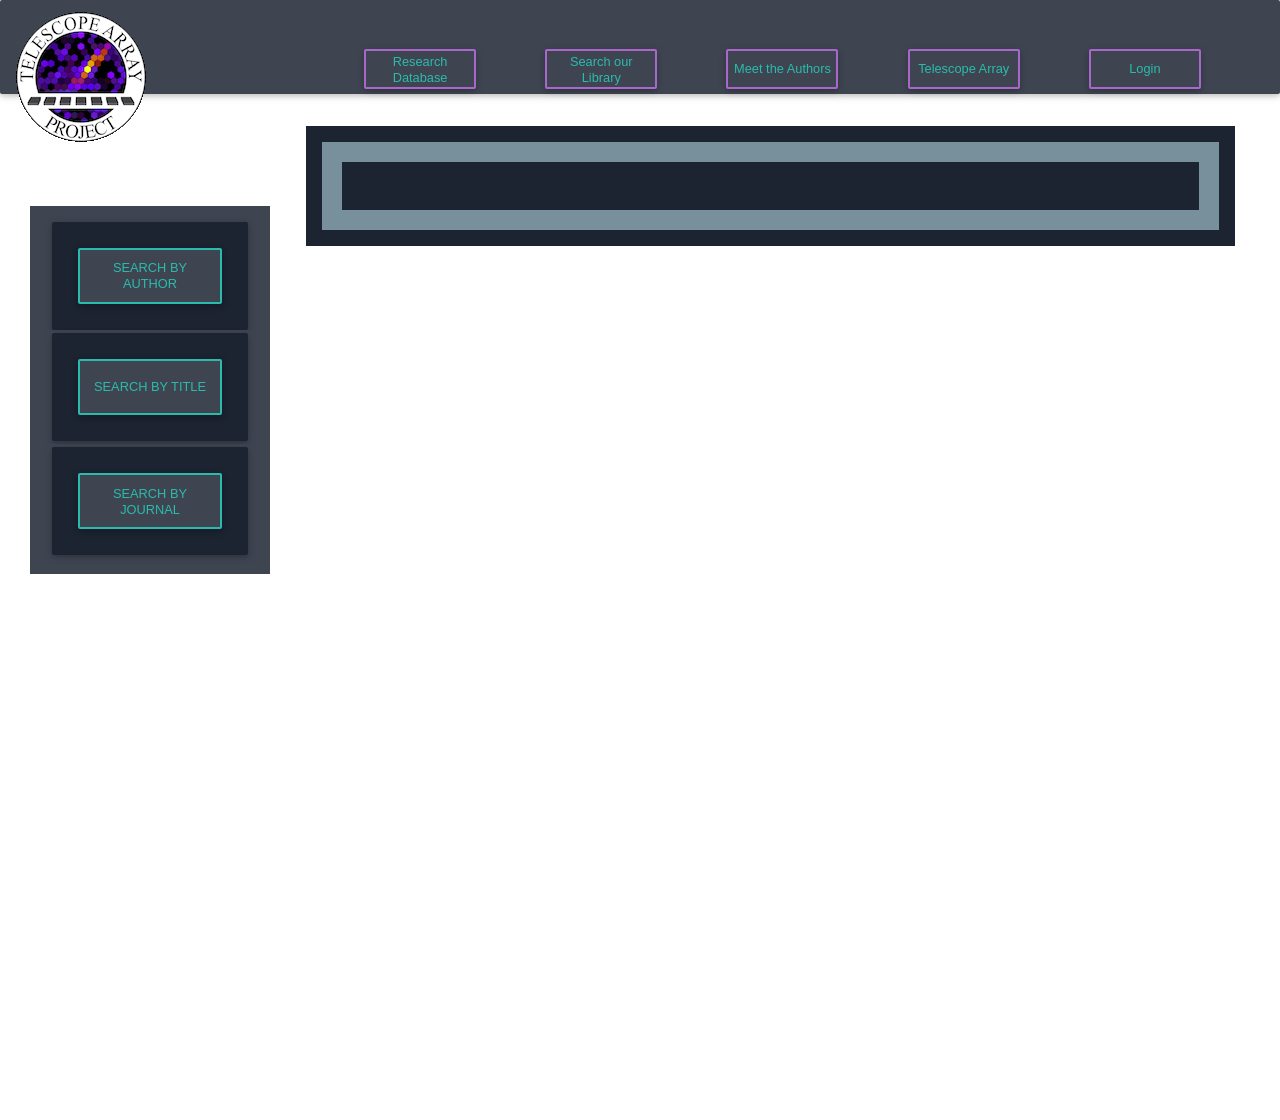
==== Chi.html @ 15041b55 "Updated file reference links" ====
<!DOCTYPE html>
<html lang="en">
  <head>
    <meta charset="utf-8">
    <meta name="viewport" content="width=device-width, initial-scale=1, shrink-to-fit=no">
    <meta http-equiv="x-ua-compatible" content="ie=edge">
    <title>Search by Title</title>
    <!-- Font Awesome -->
    <link rel="stylesheet" href="https://maxcdn.bootstrapcdn.com/font-awesome/4.6.0/css/font-awesome.min.css">
    <!-- Bootstrap core CSS -->
    <link href="css/bootstrap.min.css" rel="stylesheet">
    <!-- Material Design Bootstrap -->
    <link href="css/mdb.min.css" rel="stylesheet">
    <!-- Your custom styles (optional) -->
    <link href="css/Navbar.css" rel="stylesheet">
    <link rel="stylesheet" href="css/FiLeCabNet.css">
    <link rel="stylesheet" href="css/_modals.scss">
    <link rel="stylesheet" href="css/Tables.css">
  </head>
  <body>
    <header>
      <nav class="hidden-xs-down">
        <div class="container-fluid mynavbar">
          <div class="row navbar stylish-color-dark align-items-end no-gutters justify-content-between">
            <div class="col-2 align-self-start">
                <a class="navbar-brand" href="http://www.telescopearray.org"><img src="/images/TALogo_720WFC.gif" alt="TA-Logo"></a>
            </div>
            <div class="col-9 align-self-end">
              <div class="container">
                <div class="row align-items-end justify-content-around no-gutters navBtns">
                  <div class="col-2">
                    <button type="button" class="btn btn-outline-secondary mybtn">
                      <a class="navlinks" href="html/Omega.html">Research Database<span
                      class="sr-only">(current)</span></a>
                    </button>
                  </div>
                  <div class="col-2">
                    <div class="dropdown">
                      <button type="button" class="btn btn-outline-secondary mybtn" id="dropdownMenu2" data-toggle="dropdown" aria-haspopup="true" aria-expanded="false">Search our Library</button>
                      <div class="dropdown-menu" aria-labeledby="dropdownMenu2">
                        <a class="dropdown-item navlinks" href="html/Phi.html">Search by Author</a>
                        <a class="dropdown-item navlinks" href="html/Chi.html">Search by Title</a>
                        <a class="dropdown-item navlinks" href="html/Upsilon.html">Browse our Library</a>
                      </div>
                    </div>
                  </div>
                  <div class="col-2">
                    <button type="button" class="btn btn-outline-secondary waves-effect mybtn">
                      <a class="navlinks"
                    href="html/Tau.html">Meet the Authors</a>
                    </button>
                  </div>
                  <div class="col-2">
                    <button type="button" class="btn btn-outline-secondary waves-effect mybtn">
                    <a class="navlinks" href="http://www.telescopearray.org">Telescope Array</a>
                    </button>
                  </div>
                  <div class="col-2">
                    <button type="button" class="btn btn-outline-secondary waves-effect mybtn">
                      <a class="navlinks" href="html/Sigma.html">Login</a>
                    </button>
                  </div>
                </div>
              </div>
            </div>
          </div>
        </div>
      </nav>
      <nav class="hidden-sm-up visible-sm-down">
        <div class="container-fluid mynavbar">
          <div class="row stylish-color-dark phonenav justify-content-between no-gutters">
            <div class="col-5 dropdown">
              <div class="row justify-content-around no-gutters">
                <button type="button" class="btn btn-outline-secondary mysmbtns"><a class="myicons1" href="html/Omega.html"><i class="fa fa-home" aria-hidden="true"></i></a></button>
                <button type="button" class="btn btn-outline-default mysmbtns myicons2" id="phnavdd" data-toggle="dropdown" aria-haspopup="true" aria-expanded="false"><i class="fa fa-search" aria-hidden="true"></i></button>
                <div class="dropdown-menu" aria-labeledby="phnavdd">
                  <a href="html/Phi.html" class="myicons3"><i class="fa fa-user" aria-hidden="true"> Search by Author</i></a>
                  <a href="html/Chi.html" class="myicons3"><i class="fa fa-book" aria-hidden="true"> Search by Title</i></a>
                  <a href="html/Upsilon.html" class="myicons3"><i class="fa fa-university" aria-hidden="true"> Search By Journal</i></a>
                </div>
              </div>
            </div>
            <div class="col-2 phoneicon">
              <a class="img-responsive" href="http://www.telescopearray.org"><img src="images/TAlogoPhone.gif" alt="TA-Logo"></a>
            </div>
            <div class="col-5">
              <div class="row justify-content-around no-gutters">
                <button type="button" class="btn btn-outline-default mysmbtns"><a class="myicons2" href="#"><i class="fa fa-user" aria-hidden="true"></i></a></button>
                <button type="button" class="btn btn-outline-secondary  mysmbtns"><a  class="myicons1" href="#"><i class="fa fa-rocket" aria-hidden="true"></i></a></button>
              </div>
            </div>
          </div>
        </div>
      </nav>
    </header>
    <main>
      <div class="container-fluid">
        <div class="row justify-content-around">
          <div class="col-md-2 col-lg-2 hidden-sm-down align-self-end">
            <div class="container">
              <div class="row hidden-sm-down">
                <div class="col-12">
                  <div class="row">
                    <div class="col-2 main align-self-end">
                      <div class="FiLeCabNet">
                        <div class="col-12">
                          <div class="row align-items-center justify-content-center">
                            <div class="card text-center unique-color-dark">
                              <div class="card-block">
                                <button type="button" class="btn btn-outline-default waves-effect mybtn2" data-toggle="modal" data-target="#SAMright">Search by Author</button>
                                <div class="modal fade right text-right" id="SAMright" tabindex="-1" role="dialog" aria-labeledby="myModalLabel" aria-hidden="true">
                                  <div class="modal-dialog modal-full-height modal-right" role="document">
                                    <!--Search by Author Modal///-->
                                    <div class="modal-content mymodalSA">
                                      <div class="mymodalSAhead">
                                        <div class=" row align-items-end">
                                          <div class="col-9">
                                            <div class="row justify-content-around">
                                              <div class="col-4 dropdown">
                                                <button type="button" class="btn btn-secondary
                                                waves-effect modal-btn" id="MSADD3" data-toggle="dropdown" aria-haspopup="true" aria-expanded="false">Journal</a>
                                                </button>
                                                <div class="dropdown-menu dropdown-menu-center mydd" aria-labeledby="MSADD3">
                                                  <table>
                                                    <tbody>
                                                      <tr>
                                                        <td class="ddlink">Astroparticle Physics</td>
                                                      </tr>
                                                      <tr>
                                                        <td class="ddlink">Physical Review Letters</td>
                                                      </tr>
                                                      <tr>
                                                        <td class="ddlink">Astrophysical Journal Letters</td>
                                                      </tr>
                                                      <tr>
                                                        <td class="ddlink">Astroparticle Physics: High Energy</td>
                                                      </tr>
                                                      <tr>
                                                        <td class="ddlink">30th International Cosmic Ray Conference</td>
                                                      </tr>
                                                      <tr>
                                                        <td class="ddlink">Phys. G: Nucl. Phys</td>
                                                      </tr>
                                                      <tr>
                                                        <td class="ddlink">Journal of Geophysical Research</td>
                                                      </tr>
                                                      <tr>
                                                        <td class="ddlink">Journal of Physics G: Nuclear and Particle Physics</td>
                                                      </tr>
                                                      <tr>
                                                        <td class="ddlink">Nuclear Instruments and Methods in Physics Research</td>
                                                      </tr>
                                                      <tr>
                                                        <td class="ddlink">Phys. G: Nucl. Phys</td>
                                                      </tr>
                                                      <tr>
                                                        <td class="ddlink">Phys. G: Nucl. Phys</td>
                                                      </tr>
                                                      <tr>
                                                        <td class="ddlink">Phys. G: Nucl. Phys</td>
                                                      </tr>
                                                      <tr>
                                                        <td class="ddlink">Phys. G: Nucl. Phys</td>
                                                      </tr>
                                                      <tr>
                                                        <td class="ddlink">Phys. G: Nucl. Phys</td>
                                                      </tr>
                                                      <tr>
                                                        <td class="ddlink">Phys. G: Nucl. Phys</td>
                                                      </tr>
                                                      <tr>
                                                        <td class="ddlink">Phys. G: Nucl. Phys</td>
                                                      </tr>
                                                      <tr>
                                                        <td class="ddlink">Phys. G: Nucl. Phys</td>
                                                      </tr>
                                                    </tbody>
                                                  </table>
                                                </div>
                                              </div>
                                              <div class="col-4 dropdown">
                                                <button type="button" class="btn btn-default waves-effect modal-btn" id="MSADD2" data-toggle="dropdown" aria-haspopup="true" aria-expanded="false">Year</a>
                                                </button>
                                                <div class="dropdown-menu dropdown-menu-center mydd" aria-labeledby="MSADD2">
                                                  <table>
                                                    <tbody>
                                                      <tr>
                                                        <td class="ddlink">2017</td>
                                                      </tr>
                                                      <tr>
                                                        <td class="ddlink">2016</td>
                                                      </tr>
                                                      <tr>
                                                        <td class="ddlink">2015</td>
                                                      </tr>
                                                      <tr>
                                                        <td class="ddlink">2014</td>
                                                      </tr>
                                                      <tr>
                                                        <td class="ddlink">2013</td>
                                                      </tr>
                                                      <tr>
                                                        <td class="ddlink">2012</td>
                                                      </tr>
                                                      <tr>
                                                        <td class="ddlink">2011</td>
                                                      </tr>
                                                      <tr>
                                                        <td class="ddlink">2010</td>
                                                      </tr>
                                                      <tr>
                                                        <td class="ddlink">2009</td>
                                                      </tr>
                                                    </tbody>
                                                  </table>
                                                </div>
                                              </div>
                                            </div>
                                          </div>
                                          <div class="col-2 align-self-start">
                                            <button type="button" class="close" data-dismiss="modal" aria-label="Close"><span aria-hidden="true" class="white-text">&times;</span></button>
                                          </div>
                                        </div>
                                      </div>
                                      <div class="modal-body align-self-center col-12">
                                        <table class="table table-hover table-sm">
                                          <thead class="mytable-head">
                                            <tr class="SAMtblROW">
                                              <th class="columnOne">Author Name</th>
                                            </tr>
                                          </thead>
                                          <tbody>
                                            <tr>
                                              <td>
                                                <a class="btn SAM btn-block waves-effect"
                                                data-toggle="collapse" href="#A2" aria-expanded="false"
                                                aria-controls="A2">
                                                  <h2 class="aBTN">Lawrence R Wiencke</h2>
                                                </a>
                                                <div class="collapse" id="A2">
                                                  <div class="col-12">
                                                    <table class="table table-hover table-sm
                                                        mytableSA">
                                                      <thead class="mytablehead">
                                                        <tr>
                                                          <th class="colTSAM">Title</th>
                                                          <th class="colTSAM">View</th>
                                                        </tr>
                                                      </thead>
                                                      <tbody>
                                                        <tr>
                                                          <td class="colVSAM">
                                                            <a target="_blank"
                                                            href="https://doi.org/10.1016/S0168-9002(99)00164-3" class="colVSAM">Radio-controlled xenon #ashers for atmospheric monitoring at the HiRes cosmic ray observatory</a>
                                                          </td>
                                                          <td class="colVSAM">
                                                            <a target="_blank"
                                                            href="http://www.sciencedirect.com/science/article/pii/S0168900299001643" class="colVSAM waves">
                                                              <i class="fa
                                                              fa-book" aria-hidden="true"></i>
                                                            </a>
                                                            <a target="_blank" href="#" class="colVSAM waves">
                                                              <i class="fa
                                                              fa-file-pdf-o" aria-hidden="true"></i>
                                                            </a>
                                                            <a target="_blank" href="#">
                                                              <i class="fa
                                                              fa-download" aria-hidden="true"></i>
                                                            </a>
                                                          </td>
                                                        </tr>
                                                        <tr>
                                                          <td class="colVSAM">
                                                            <a target="_blank" href="#" class="colVSAM">First Observation of the Greisen-Zatsepin-Kuzmin Suppression</a>
                                                          </td>
                                                          <td class="colVSAM">
                                                            <a href="#" class="colVSAM">
                                                              <i class="fa
                                                              fa-book" aria-hidden="true"></i>
                                                            </a>
                                                            <a class="colVSAM">
                                                              <i class="fa
                                                              fa-file-pdf-o" aria-hidden="true"></i>
                                                            </a>
                                                            <a target="_blank" href="#" class="colVSAM">
                                                              <i class="fa fa-download" aria-hidden="true"></i>
                                                            </a>
                                                          </td>
                                                        </tr>
                                                        <tr>
                                                          <td class="colVSAM">
                                                            <a target="_blank"
                                                            href="#" class="colVSAM">
                                                              Geometrical reconstruction with the High Resolution Fly’s Eye prototype cosmic ray detector</a>
                                                          </td>
                                                          <td class="colVSAM">
                                                            <a href="#" class="colVSAM">
                                                              <i class="fa fa-book" aria-hidden="true"></i>
                                                            </a>
                                                            <a class="colVSAM">
                                                              <i class="fa fa-file-pdf-o"
                                                              aria-hidden="true"></i>
                                                            </a>
                                                            <a target="_blank" href=""
                                                            class="colVSAM">
                                                              <i class="fa fa-download"
                                                              aria-hidden="true"></i>
                                                            </a>
                                                          </td>
                                                        </tr>
                                                      </tbody>
                                                    </table>
                                                  </div>
                                                </div>
                                              </td>
                                            </tr>
                                            <tr>
                                              <td>
                                                <a class="btn SAM btn-block" data-toggle="collapse" href="#A3" aria-expanded="false" aria-controls="A3">
                                                  <h2 class="aBTN">R Baltrusaitis</h2>
                                                </a>
                                                <div class="collapse" id="A3">
                                                  <div class="col-12">
                                                    <table class="table table-hover table-sm mytableSA">
                                                      <thead class="mytableSA-head">
                                                        <tr>
                                                          <th class="colTSAM">Title</th>
                                                          <th class="colTSAM">View</th>
                                                        </tr>
                                                      </thead>
                                                      <tbody>
                                                        <tr>
                                                          <td class="colVSAM">
                                                            <a target="_blank" href="#" class="colVSAM">EVIDENCE FOR 500 TeV GAMMA-RAY EMISSION FROM HERCULES X-1</a>
                                                          </td>
                                                          <td class="colVSAM">
                                                            <a target="_blank" href="http://adsabs.harvard.edu/abs/1985ApJ...293L..69B" class="colVSAM">
                                                            <i class="fa
                                                            fa-book" aria-hidden="true"></i>
                                                            </a>
                                                            <a target="_blank" href="http://articles.adsabs.harvard.edu/cgi-bin/nph-iarticle_query?1985ApJ...293L..69B&amp;data_type=PDF_HIGH&amp;whole_paper=YES&amp;type=PRINTER&amp;filetype=.pdf" class="colVSAM">
                                                            <i class="fa
                                                            fa-file-pdf-o" aria-hidden="true"></i>
                                                            </a>
                                                            <a target="_blank" href="#" class="colVSAM">
                                                            <i class="fa
                                                            fa-download" aria-hidden="true"></i>
                                                            </a>
                                                          </td>
                                                        </tr>
                                                        <tr>
                                                          <td class="colVSAM">
                                                            <a target="_blank" href="#" class="colVSAM">SPORADIC AND PERIODIC 10-1000 TeV GAMMA RAYS FROM CYGNUS X-3</a>
                                                          </td>
                                                          <td class="colVSAM">
                                                            <a target="_blank" href="http://adsabs.harvard.edu/abs/1987ApJ...323..685B" class="colVSAM">
                                                            <i class="fa
                                                            fa-book" aria-hidden="true"></i>
                                                            </a>
                                                            <a target="_blank" href="#" class="colVSAM">
                                                            <i class="fa
                                                            fa-file-pdf-o" aria-hidden="true"></i>
                                                            </a>
                                                            <a target="_blank" href="#" class="colVSAM">
                                                            <i class="fa fa-download" aria-hidden="true"></i>
                                                            </a>
                                                          </td>
                                                        </tr>
                                                        <tr>
                                                          <td class="colVSAM">
                                                            <a target="_blank" href="#" class="colVSAM">UPPER LIMITS FOR NORTHERN HEMISPHERE 1015 eV GAMMA-RAY SOURCES</a>
                                                          </td>
                                                          <td class="colVSAM">
                                                            <a target="_blank" href="http://adsabs.harvard.edu/abs/1985ApJ...297..145B" class="colVSAM">
                                                            <i class="fa fa-book" aria-hidden="true"></i>
                                                            </a>
                                                            <a target="_blank" href="#" class="colVSAM">
                                                            <i class="fa fa-file-pdf-o" aria-hidden="true"></i>
                                                            </a>
                                                            <a target="_blank" href="#" class="colVSAM">
                                                            <i class="fa fa-download" aria-hidden="true"></i>
                                                            </a>
                                                          </td>
                                                        </tr>
                                                      </tbody>
                                                    </table>
                                                  </div>
                                                </div>
                                              </td>
                                            </tr>
                                            <tr>
                                              <td>
                                                <a class="btn SAM btn-block" data-toggle="collapse" href="#A4" aria-expanded="false" aria-controls="A4">
                                                  <h2 class="aBTN">T Abu-Zayyad</h2>
                                                </a>
                                                <div class="collapse" id="A4">
                                                  <div class="col-12">
                                                    <table class="table table-hover table-sm mytableSA">
                                                      <thead class="mytableSA-head">
                                                        <tr>
                                                          <th class="colTSAM">Title</th>
                                                          <th class="colTSAM">View</th>
                                                        </tr>
                                                      </thead>
                                                      <tbody>
                                                        <tr>
                                                          <td class="colVSAM">
                                                            <a target="_blank" href="#" class="colVSAM">Radio-controlled xenon #ashers for atmospheric monitoring at the HiRes cosmic ray observatory</a>
                                                          </td>
                                                          <td class="colVSAM">
                                                            <a target="_blank" href="http://www.sciencedirect.com/science/article/pii/S0168900299001643" class="colVSAM">
                                                            <i class="fa
                                                            fa-book" aria-hidden="true"></i>
                                                            </a>
                                                            <a target="_blank" href="http://www.sciencedirect.com/science/article/pii/S0168900299001643/pdfft?md5=60622cbd37278b5425242a2933b18202&pid=1-s2.0-S0168900299001643-main.pdf" class="colVSAM">
                                                            <i class="fa
                                                            fa-file-pdf-o" aria-hidden="true"></i>
                                                            </a>
                                                            <a target="_blank" href="#" class="colVSAM">
                                                            <i class="fa fa-download" aria-hidden="true"></i>
                                                            </a>
                                                          </td>
                                                        </tr>
                                                        <tr>
                                                          <td class="colVSAM">
                                                            <a target="_blank" href="#" class="colVSAM">First Observation of the Greisen-Zatsepin-Kuzmin Suppression</a>
                                                          </td>
                                                          <td class="colVSAM">
                                                            <a href="#" class="colVSAM">
                                                            <i class="fa
                                                            fa-book" aria-hidden="true"></i>
                                                            </a>
                                                            <a class="colVSAM">
                                                            <i class="fa
                                                            fa-file-pdf-o" aria-hidden="true"></i>
                                                            </a>
                                                            <a target="_blank" href="#" class="colVSAM">
                                                            <i class="fa fa-download" aria-hidden="true"></i>
                                                            </a >
                                                          </td>
                                                        </tr>
                                                        <tr>
                                                          <td class="colVSAM">
                                                            <a target="_blank" href="#" class="colVSAM">Indications of Proton-Dominated Cosmic-Ray Composition above 1.6 EeV</a>
                                                          </td>
                                                          <td class="colVSAM">
                                                            <a target="_blank" href="https://journals.aps.org/prl/abstract/10.1103/PhysRevLett.100.101101" class="colVSAM">
                                                            <i class="fa fa-book" aria-hidden="true"></i>
                                                            </a>
                                                            <a target="_blank" href="https://journals.aps.org/prl/pdf/10.1103/PhysRevLe..." class="colVSAM">
                                                            <i class="fa fa-file-pdf-o" aria-hidden="true"></i>
                                                            </a>
                                                            <a target="_blank" href="#" class="colVSAM">
                                                            <i class="fa fa-download" aria-hidden="true"></i>
                                                            </a>
                                                          </td>
                                                        </tr>
                                                        <tr>
                                                          <td class="colVSAM">
                                                            <a target="_blank" href="#" class="colVSAM">
                                                            Geometrical reconstruction with the High Resolution Fly’s Eye prototype cosmic ray detector</a>
                                                          </td>
                                                          <td class="colVSAM">
                                                            <a target="_blank" href="http://www.sciencedirect.com.ezproxy.lib.utah.edu/science/article/pii/S0927650599000870" class="colVSAM">
                                                            <i class="fa fa-book" aria-hidden="true"></i>
                                                            </a>
                                                            <a target="_blank" href="http://www.sciencedirect.com.ezproxy.lib.utah.edu/science/article/pii/S0927650599000870" class="colVSAM">
                                                            <i class="fa fa-file-pdf-o" aria-hidden="true"></i>
                                                            </a>
                                                            <a target="_blank" href="#" class="colVSAM">
                                                            <i class="fa fa-download" aria-hidden="true"></i>
                                                            </a>
                                                          </td>
                                                        </tr>
                                                      </tbody>
                                                    </table>
                                                  </div>
                                                </div>
                                              </td>
                                            </tr>
                                          </tbody>
                                        </table>
                                      </div>
                                      <div class="modal-footer pull-sm no-gutters">
                                        <div class="container-fluid">
                                          <div class="row align-items-center justify-content-center">
                                            <div class="col-6 col align-self-center">
                                              <button type="button" class="btn waves-effect mMfB">
                                                <a class="mMfB" href="html/Phi.html">Go To</a>
                                              </button>
                                            </div>
                                            <div class="col-6 col align-self-center">
                                              <button type="button" class="btn mMfB" data-dismiss="modal">Close</button>
                                            </div>
                                          </div>
                                        </div>
                                      </div>
                                    </div>
                                    <!--///Search by Author Modal-->
                                  </div>
                                </div>
                              </div>
                            </div>
                          </div>
                        </div>
                        <div class="col-12 phnavdd">
                          <div class="row align-items-center justify-content-center">
                            <div class="card text-center unique-color-dark">
                              <div class="card-block">
                                <button type="button" class="btn btn-outline-default waves-effect mybtn2" data-toggle="modal" data-target="#STMright">Search by Title</button>
                                <div class="modal fade right text-right" id="STMright" tabindex="-1" role="dialog" aria-labeledby="myModalLabel" aria-hidden="true">
                                  <div class="modal-dialog modal-full-height modal-right" role="document">
                                    <!--Search by Title Modal///-->
                                    <div class="modal-content mymodalSA">
                                      <div class="mymodalSAhead">
                                        <div class=" row align-items-end">
                                          <div class="col-9">
                                            <div class="row justify-content-around">
                                              <div class="col-4 dropdown">
                                                <button type="button" class="btn btn-secondary waves-effect modal-btn2" id="TbLcHi-sm1" data-toggle="dropdown" aria-haspopup="true" aria-expanded="false">Author</a>
                                                </button>
                                                <div class="dropdown-menu dropdown-menu-center" aria-labeledby="TbLcHi-sm1">
                                                  <ul>
                                                    <li class="dropdown-item text-white">C Song</li>
                                                    <li class="dropdown-item text-white">
                                                      R W Springer</li>
                                                    <li class="dropdown-item text-white">
                                                      B T Stokes</li>
                                                    <li class="dropdown-item text-white">
                                                      S R Stratton</li>
                                                    <li class="dropdown-item text-white">
                                                      G L Cassiday</li>
                                                    <li class="dropdown-item text-white">
                                                      R Baltrusaitis</li>
                                                    <li class="dropdown-item text-white">
                                                      R U Abbasi</li>
                                                    <li class="dropdown-item text-white">
                                                      Lawrence R Wiencke</li>
                                                  </ul>
                                                </div>
                                              </div>
                                              <div class="col-4 dropdown">
                                                <button type="button" class="btn btn-default waves-effect modal-btn2" id="TbLcHi-sm2" data-toggle="dropdown" aria-haspopup="true" aria-expanded="false">Year</a>
                                                </button>
                                                <div class="dropdown-menu dropdown-menu-center" aria-labeledby="TbLcHi-sm2">
                                                  <ul>
                                                    <li class="dropdown-item text-white">2017</li>
                                                    <li class="dropdown-item text-white">2016</li>
                                                    <li class="dropdown-item text-white">2015</li>
                                                    <li class="dropdown-item text-white">2014</li>
                                                    <li class="dropdown-item text-white">2013</li>
                                                    <li class="dropdown-item text-white">2012</li>
                                                    <li class="dropdown-item text-white">2011</li>
                                                    <li class="dropdown-item text-white">2010</li>
                                                  </ul>
                                                </div>
                                              </div>
                                              <div class="col-4 dropdown">
                                                <button type="button" class="btn btn-secondary waves-effect modal-btn2" id="MSADD3" data-toggle="dropdown" aria-haspopup="true" aria-expanded="false">Journal</a>
                                                </button>
                                                <div class="dropdown-menu dropdown-menu-center" aria-labeledby="MSADD3">
                                                  <ul>
                                                    <li class="dropdown-item text-white">Astroparticle Physics</li>
                                                    <li class="dropdown-item text-white">Physical Review Letters</li>
                                                    <li class="dropdown-item text-white">Astrophysical Journal Letters</li>
                                                    <li class="dropdown-item text-white">Astroparticle Physics: High Energy</li>
                                                    <li class="dropdown-item text-white">30TH INTERNATIONAL COSMIC RAY CONFERENCE</li>
                                                    <li class="dropdown-item text-white">J. Phys. G: Nucl. Phys</li>
                                                    <li class="dropdown-item text-white">Journal of Geophysical Research</li>
                                                    <li class="dropdown-item text-white">Journal of Physics G: Nuclear and Particle Physics</li>
                                                    <li class="dropdown-item text-white">Nuclear Instruments and Methods in Physics Research A</li>
                                                  </ul>
                                                </div>
                                              </div>
                                            </div>
                                          </div>
                                          <div class="col-2 align-self-start">
                                            <button type="button" class="close" data-dismiss="modal" aria-label="Close">
                                            <span aria-hidden="true" class="white-text">&times;</span>
                                            </button>
                                          </div>
                                        </div>
                                      </div>
                                      <div class="modal-body align-self-center col-12">
                                        <table class="table table-hover table-sm">
                                          <thead class="mytable-head">
                                            <tr class="SAMtblROW">
                                              <th class="columnOne">Title</th>
                                            </tr>
                                          </thead>
                                          <tbody>
                                            <tr>
                                              <td>
                                                <a class="btn SAM btn-block waves-effect" data-toggle="collapse" href="#T1" aria-expanded="false" aria-controls="T1">Measurement ofLight Emission from Remote Cosmic-Ray Air Showers</a>
                                                <div class="collapse" id="T1">
                                                  <div class="row justify-content-center">
                                                    <a target="_blank" href="https://journals.aps.org/prl/abstract/10.1103/PhysRevLett.39.847" class="btn btn-default waves-effect">
                                                    <i class="fa
                                                    fa-book" aria-hidden="true"></i>
                                                    </a>
                                                    <a target="_blank" href="https://journals.aps.org/prl/pdf/10.1103/PhysRevLett.39.847" class="btn btn-secondary waves-effect">
                                                    <i class="fa
                                                    fa-file-pdf-o" aria-hidden="true"></i>
                                                    </a>
                                                    <a target="_blank" href="#" class="btn btn-default waves-effect">
                                                    <i class="fa
                                                    fa-download" aria-hidden="true"></i>
                                                    </a>
                                                  </div>
                                                </div></td>
                                            </tr>
                                            <tr>
                                              <td>
                                                <a class="btn SAM btn-block waves-effect" data-toggle="collapse" href="#T2" aria-expanded="false" aria-controls="T2">
                                                LIMITS ON ASTROPHYSICAL le FLUX AT Eı > 10^19 eV</a>
                                                <div class="collapse" id="T2">
                                                  <div class="row justify-content-center">
                                                    <a target="_blank"
                                                    href="http://iopscience.iop.org/journal/2041-8205"
                                                     class="btn btn-default waves-effect">
                                                    <i class="fa
                                                    fa-book" aria-hidden="true"></i>
                                                    </a>
                                                    <a target="_blank"
                                                    href="http://adsabs.harvard.edu/abs/1984ApJ...281L...9B" class="btn btn-secondary waves-effect">
                                                    <i class="fa
                                                    fa-file-pdf-o" aria-hidden="true"></i>
                                                    </a>
                                                    <a target="_blank"
                                                    href="#" class="btn btn-default waves-effect">
                                                    <i class="fa
                                                    fa-download" aria-hidden="true"></i>
                                                    </a>
                                                  </div>
                                                </div>
                                              </td>
                                            </tr>
                                            <tr>
                                              <td>
                                                <a class="btn SAM btn-block waves-effect"
                                                data-toggle="collapse" href="#T3"
                                                aria-expanded="false" aria-controls="T3">Search for 10^15 eV Gamma-Rays From the Crab Pulsar and Surrounding Regions</a>
                                                <div class="collapse" id="T3">
                                                  <div class="row justify-content-center">
                                                    <a target="_blank" href="http://adsabs.harvard.edu/doi/10.1086/162501" class="btn btn-default waves-effect">
                                                    <i class="fa
                                                    fa-book" aria-hidden="true"></i>
                                                    </a>
                                                    <a target="_blank" href="#" class="btn btn-secondary waves-effect">
                                                    <i class="fa
                                                    fa-file-pdf-o" aria-hidden="true"></i>
                                                    </a>
                                                    <a target="_blank" href="#" class="btn btn-default waves-effect">
                                                    <i class="fa
                                                    fa-download" aria-hidden="true"></i>
                                                    </a>
                                                  </div>
                                                </div>
                                              </td>
                                            </tr>
                                            <tr>
                                              <td>
                                                <a class="btn SAM btn-block waves-effect" data-toggle="collapse" href="#T4" aria-expanded="false" aria-controls="T4">Evidence for 500 TeV gamma-ray emission from Hercules X-1</a>
                                                <div class="collapse" id="T4">
                                                  <div class="row justify-content-center">
                                                    <a target="_blank" href="http://adsabs.harvard.edu/abs/1985ApJ...293L..69B" class="btn btn-default waves-effect">
                                                    <i class="fa
                                                    fa-book" aria-hidden="true"></i>
                                                    </a>
                                                    <a target="_blank" href="#" class="btn btn-secondary waves-effect">
                                                    <i class="fa
                                                    fa-file-pdf-o" aria-hidden="true"></i>
                                                    </a>
                                                    <a target="_blank" href="#" class="btn btn-default waves-effect">
                                                    <i class="fa
                                                    fa-download" aria-hidden="true"></i>
                                                    </a>
                                                  </div>
                                                </div>
                                              </td>
                                            </tr>
                                            <tr>
                                              <td>
                                                <a class="btn SAM btn-block waves-effect" data-toggle="collapse" href="#T5" aria-expanded="false" aria-controls="T5">Upper limits for Northern Hemisphere 10 to the 15th eV gamma-ray sources</a>
                                                <div class="collapse" id="T5">
                                                  <div class="row justify-content-center">
                                                    <a target="_blank" href="http://adsabs.harvard.edu/abs/1985ApJ...297..145B" class="btn btn-default waves-effect">
                                                    <i class="fa
                                                    fa-book" aria-hidden="true"></i>
                                                    </a>
                                                    <a target="_blank" href="#" class="btn btn-secondary waves-effect">
                                                    <i class="fa
                                                    fa-file-pdf-o" aria-hidden="true"></i>
                                                    </a>
                                                    <a target="_blank" href="#" class="btn btn-default waves-effect">
                                                    <i class="fa
                                                    fa-download" aria-hidden="true"></i>
                                                    </a>
                                                  </div>
                                                </div>
                                              </td>
                                            </tr>
                                          </tbody>
                                        </table>
                                      </div>
                                      <div class="modal-footer pull-sm no-gutters">
                                        <div class="container-fluid">
                                          <div class="row align-items-center justify-content-center">
                                            <div class="col-6 col align-self-center">
                                              <button type="button" class="btn waves-effect mMfB">
                                                <a class="mMfB" href="html/Chi.html">Go To</a></button>
                                            </div>
                                            <div class="col-6 col align-self-center">
                                            <button type="button" class="btn btn-blue mMfB" data-dismiss="modal">Close</button>
                                            </div>
                                          </div>
                                        </div>
                                      </div>
                                    </div>
                                    <!--///Search by Title Modal-->
                                  </div>
                                </div>
                              </div>
                            </div>
                          </div>
                        </div>
                        <div class="col-12 phnavdd">
                          <div class="row align-items-center justify-content-center">
                            <div class="card text-center unique-color-dark">
                              <div class="card-block">
                                <button type="button" class="btn btn-outline-default waves-effect mybtn2" data-toggle="modal" data-target="#SJMright">
                                  Search By Journal</button>
                                <div class="modal fade right text-right" id="SJMright" tabindex="-1" role="dialog" aria-labeledby="myModalLabel" aria-hidden="true">
                                  <div class="modal-dialog modal-full-height modal-right" role="document">
                                    <!--Search Journal Modal///-->
                                    <div class="modal-content mymodalSA">
                                      <div class="mymodalSAhead">
                                        <div class=" row align-items-end">
                                          <div class="col-9">
                                            <div class="row justify-content-around">
                                              <div class="col-4 dropdown">
                                                <button type="button" class="btn btn-secondary waves-effect modal-btn" id="MSADD3" data-toggle="dropdown" aria-haspopup="true" aria-expanded="false">Author</a>
                                                </button>
                                                <div class="dropdown-menu dropdown-menu-center" aria-labeledby="MSADD3">
                                                  <ul>
                                                    <li class="dropdown-item text-white">C Song</li>
                                                    <li class="dropdown-item text-white">
                                                      R W Springer</li>
                                                    <li class="dropdown-item text-white">
                                                      B T Stokes</li>
                                                    <li class="dropdown-item text-white">
                                                      S R Stratton</li>
                                                    <li class="dropdown-item text-white">
                                                      G L Cassiday</li>
                                                    <li class="dropdown-item text-white">
                                                      R Baltrusaitis</li>
                                                    <li class="dropdown-item text-white">
                                                      R U Abbasi</li>
                                                    <li class="dropdown-item text-white">
                                                      Lawrence R Wiencke</li>
                                                  </ul>
                                                </div>
                                              </div>
                                              <div class="col-4 dropdown">
                                                <button type="button" class="btn btn-default waves-effect modal-btn" id="MSADD2" data-toggle="dropdown" aria-haspopup="true" aria-expanded="false">Year</a>
                                                </button>
                                                <div class="dropdown-menu dropdown-menu-center" aria-labeledby="MSADD2">
                                                  <ul>
                                                    <li class="dropdown-item text-white">2017</li>
                                                    <li class="dropdown-item text-white">2016</li>
                                                    <li class="dropdown-item text-white">2015</li>
                                                    <li class="dropdown-item text-white">2014</li>
                                                    <li class="dropdown-item text-white">2013</li>
                                                    <li class="dropdown-item text-white">2012</li>
                                                    <li class="dropdown-item text-white">2011</li>
                                                    <li class="dropdown-item text-white">2010</li>
                                                  </ul>
                                                </div>
                                              </div>
                                            </div>
                                          </div>
                                          <div class="col-2 align-self-start">
                                            <button type="button" class="close" data-dismiss="modal" aria-label="Close"><span aria-hidden="true" class="white-text">&times;</span></button>
                                          </div>
                                        </div>
                                      </div>
                                      <div class="modal-body align-self-center col-12">
                                        <table class="table table-hover table-sm">
                                          <thead class="mytable-head">
                                            <tr class="SAMtblROW">
                                              <th class="columnOne">Journal</th>
                                            </tr>
                                          </thead>
                                          <tbody>
                                            <tr>
                                              <td>
                                                <a class="btn SAM btn-block waves-effect"
                                                data-toggle="collapse" href="#J1"
                                                aria-expanded="false"
                                                aria-controls="J1">
                                                Physical Review Letters</a>
                                                <div class="collapse" id="J1">
                                                  <div class="col-12 align-items-center justify-content-center">
                                                    <table class="table table-hover table-sm mytableSA">
                                                      <thead class="mytablehead">
                                                        <tr class="justify-content-center">
                                                          <th class="colTSAM">Title</th>
                                                          <th class="colTSAM">View</th>
                                                        </tr>
                                                      </thead>
                                                      <tbody>
                                                        <tr>
                                                          <td class="colVSAM">
                                                            <a target="_blank"
                                                            href="/Users/cristylegarrard/Desktop/Telescope Array/MDBtaWebSite/Images/Pdf/Articles/Journals/PhysicalReviewLetters/2010/Indications_of_Proton-Dominate.pdf" class="colVSAM">Indications of Proton-Dominated Cosmic-Ray Composition above 1.6 EeV</a></td>
                                                          <td class="colVSAM">
                                                            <a target="_blank" href="https://journals.aps.org/prl/abstract/10.1103/PhysRevLett.100.101101" class="colVSAM"><i class="fa fa-book" aria-hidden="true"></i></a>
                                                            <a target="_blank" href="https://journals.aps.org/prl/pdf/10.1103/PhysRevLe..." class="colVSAM"><i class="fa fa-file-pdf-o" aria-hidden="true"></i></a>
                                                            <a target="_blank" href="/Users/cristylegarrard/Desktop/Telescope Array/MDBtaWebSite/Images/Pdf/Articles/Journals/PhysicalReviewLetters/2010/Indications_of_Proton-Dominate.pdf" class="colVSAM"><i class="fa fa-download" aria-hidden="true"></i></a>
                                                          </td>
                                                        </tr>
                                                        <tr>
                                                          <td class="colVSAM">
                                                            <a target="_blank" href="/Users/cristylegarrard/Desktop/Telescope Array/MDBtaWebSite/Images/Pdf/Articles/Journals/PhysicalReviewLetters/2008/First_Observation_of_the.pdf" class="colVSAM">First Observation of the Greisen-Zatsepin-Kuzmin Suppression</a></td>
                                                          <td class="colVSAM">
                                                            <a href="#" class="colVSAM">
                                                              <i class="fa fa-book" aria-hidden="true"></i>
                                                            </a>
                                                            <a class="colVSAM"><i class="fa fa-file-pdf-o" aria-hidden="true"></i></a>
                                                            <a target="_blank" href="/Users/cristylegarrard/Desktop/Telescope Array/MDBtaWebSite/Images/Pdf/Articles/Journals/PhysicalReviewLetters/2008/First_Observation_of_the.pdf" class="colVSAM"><i class="fa fa-download" aria-hidden="true"></i></a></td>
                                                        </tr>
                                                      </tbody>
                                                    </table>
                                                  </div>
                                                </div>
                                              </td>
                                            </tr>
                                            <tr>
                                              <td>
                                                <a class="btn SAM btn-block waves-effect" data-toggle="collapse" href="#J2" aria-expanded="false" aria-controls="J2">Nuclear Instruments and Methods in Physics Research A</a>
                                                <div class="collapse" id="J2">
                                                  <div class="col-12">
                                                    <table class="table table-hover table-sm mytableS">
                                                      <thead class="mytablehead">
                                                        <tr class="justify-content-center">
                                                          <th class="colTSAM">Title</th>
                                                          <th class="colTSAM">View</th>
                                                        </tr>
                                                      </thead>
                                                      <tbody>
                                                        <tr>
                                                          <td class="colVSAM">
                                                            <a target="_blank" href="https://doi.org/10.1016/S0168-9002(99)00164-3" class="colVSAM">Radio-controlled xenon #ashers for atmospheric monitoring at the HiRes cosmic ray observatory</a>
                                                          </td>
                                                          <td class="colVSAM">
                                                            <a target="_blank" href="http://www.sciencedirect.com/science/article/pii/S0168900299001643" class="colVSAM waves">
                                                            <i class="fa
                                                            fa-book" aria-hidden="true"></i>
                                                            </a>
                                                            <a target="_blank" href="http://www.sciencedirect.com/science/article/pii/S0168900299001643/pdfft?md5=60622cbd37278b5425242a2933b18202&pid=1-s2.0-S0168900299001643-main.pdf" class="colVSAM waves">
                                                            <i class="fa
                                                            fa-file-pdf-o" aria-hidden="true"></i>
                                                            </a>
                                                            <a href="/Users/cristylegarrard/Desktop/Telescope Array/MDBtaWebSite/Images/Pdf/Articles/Journals/Nuclear_Instruments_and_Methods_in_physics/1999/Radio-controlled_xenon_flashers.pdf" class="colVSAM waves">
                                                            <i class="fa
                                                            fa-download" aria-hidden="true"></i>
                                                            </a>
                                                          </td>
                                                        </tr>
                                                      </tbody>
                                                    </table>
                                                  </div>
                                                </div>
                                              </td>
                                            </tr>
                                            <tr>
                                              <td>
                                                <a class="btn SAM btn-block waves-effect" data-toggle="collapse" href="#J3" aria-expanded="false" aria-controls="J3">Astroparticle Physics</a>
                                                <div class="collapse" id="J3">
                                                  <div class="col-12">
                                                    <table class="table table-hover table-sm mytableSA">
                                                      <thead class="mytablehead">
                                                        <tr class="justify-content-center">
                                                          <th class="colTSAM">Title</th>
                                                          <th class="colTSAM">View</th>
                                                        </tr>
                                                      </thead>
                                                      <tbody>
                                                        <tr>
                                                          <td class="colVSAM">
                                                            <a target="_blank" href="/Users/cristylegarrard/Desktop/Telescope Array/MDBtaWebSite/Images/Pdf/Articles/Journals/AstroParTiclEPhySics/1999/Geometrical_Reconstruction.pdf" class="colVSAM">
                                                            Geometrical reconstruction with the High Resolution Fly’s Eye prototype cosmic ray detector</a></td>
                                                          <td class="colVSAM">
                                                            <a target="_blank" href="#" class="colVSAM"><i class="fa fa-book" aria-hidden="true"></i></a>
                                                            <a target-"_blank" href="#" class="colVSAM"><i class="fa fa-file-pdf-o" aria-hidden="true"></i></a>
                                                            <a target="_blank" href="/Users/cristylegarrard/Desktop/Telescope Array/MDBtaWebSite/Images/Pdf/Articles/Journals/AstroParTiclEPhySics/1999/Geometrical_Reconstruction.pdf" class="colVSAM"><i class="fa fa-download" aria-hidden="true"></i></a></td>
                                                        </tr>
                                                      </tbody>
                                                    </table>
                                                  </div>
                                                </div>
                                              </td>
                                            </tr>
                                            <tr>
                                              <td>
                                                <a class="btn SAM btn-block waves-effect" data-toggle="collapse" href="#J4" aria-expanded="false" aria-controls="J4">Journal of Geophysical Research</a>
                                                <div class="collapse" id="J4">
                                                  <div class="col-12">
                                                    <table class="table table-hover table-sm mytableSA">
                                                      <thead class="mytablehead">
                                                        <tr class="justify-content-center">
                                                          <!-- <th>#</th> -->
                                                          <th class="colTSAM">Title</th>
                                                          <th class="colTSAM">View</th>
                                                        </tr>
                                                      </thead>
                                                      <tbody>
                                                        <tr>
                                                          <td class="colVSAM">
                                                            <a target="_blank" href="http://onlinelibrary.wiley.com/doi/10.1029/95JA02835/abstract" class="colVSAM">Auroral N2 Emissions and the Effect of Collisional Processes on N2 Triplet State Vibrational Populations</a></td>
                                                          <td class="colVSAM">
                                                            <a target="_blank" href="http://onlinelibrary.wiley.com/doi/10.1029/95JA02835/abstract" class="colVSAM"><i class="fa
                                                            fa-book" aria-hidden="true"></i>
                                                            </a>
                                                            <a target="_blank" href="http://onlinelibrary.wiley.com/doi/10.1029/95JA02835/pdf" class="colVSAM"><i class="fa
                                                            fa-file-pdf-o" aria-hidden="true"></i>
                                                            </a>
                                                            <a target="_blank" href="/Users/cristylegarrard/Desktop/Telescope Array/MDBtaWebSite/Images/Pdf/Articles/Journals/JournaLofGeophysicalResearch/1996/Auroral_N2_Emissions.pdf" class="colVSAM"><i class="fa
                                                            fa-download" aria-hidden="true"></i>
                                                            </a></td>
                                                        </tr>
                                                      </tbody>
                                                    </table>
                                                  </div>
                                                </div>
                                              </td>
                                            </tr>
                                            <tr>
                                              <td>
                                                <a class="btn SAM btn-block waves-effect" data-toggle="collapse" href="#J5" aria-expanded="false" aria-controls="J5">The Astrophysical Journal</a>
                                                <div class="collapse" id="J5">
                                                  <div class="col-12">
                                                    <table class="table table-hover table-sm mytableSA">
                                                      <thead class="mytablehead">
                                                        <tr class="justify-content-center">
                                                          <th class="colTSAM">Title</th>
                                                          <th class="colTSAM">View</th>
                                                        </tr>
                                                      </thead>
                                                      <tbody>
                                                        <tr>
                                                          <td class="colVSAM">
                                                            <a target="_blank" href="/Users/cristylegarrard/Desktop/Telescope Array/MDBtaWebSite/Images/Pdf/Articles/Journals/TheAstrophysicalJournal/1985/EVIDENCE_FOR_500_TeV.pdf" class="colVSAM">EVIDENCE FOR 500 TeV GAMMA-RAY EMISSION FROM HERCULES X-1</a></td>
                                                          <td class="colVSAM">
                                                            <a target="_blank" href="http://adsabs.harvard.edu/abs/1985ApJ...293L..69B" class="colVSAM"><i class="fa fa-book" aria-hidden="true"></i>
                                                            </a>
                                                            <a target="_blank" href="http://articles.adsabs.harvard.edu/cgi-bin/nph-iarticle_query?1985ApJ...293L..69B&amp;data_type=PDF_HIGH&amp;whole_paper=YES&amp;type=PRINTER&amp;filetype=.pdf" class="colVSAM"><i class="fa fa-file-pdf-o" aria-hidden="true"></i>
                                                            </a>
                                                            <a target="_blank" href="/Users/cristylegarrard/Desktop/Telescope Array/MDBtaWebSite/Images/Pdf/Articles/Journals/TheAstrophysicalJournal/1985/EVIDENCE_FOR_500_TeV.pdf" class="colVSAM"><i class="fa fa-download" aria-hidden="true"></i></a></td>
                                                        </tr>
                                                        <tr>
                                                          <td class="colVSAM">
                                                            <a target="_blank" href="http://articles.adsabs.harvard.edu/cgi-bin/nph-iarticle_query?1990ApJ...356..669C&amp;data_type=PDF_HIGH&amp;whole_paper=YES&amp;type=PRINTER&amp;filetype=.pdf" class="colVSAM">
                                                              Measurements of cosmic-ray air shower development at energies above 10 to the 17th eV</a></td>
                                                          <td class="colVSAM">
                                                            <a target="_blank" href="http://adsabs.harvard.edu/abs/1990ApJ...356..669C" class="colVSAM">
                                                              <i class="fa fa-book" aria-hidden="true"></i></a>
                                                            <a target="_blank" href="http://articles.adsabs.harvard.edu/cgi-bin/nph-iarticle_query?1990ApJ...356..669C&amp;data_type=PDF_HIGH&amp;whole_paper=YES&amp;type=PRINTER&amp;filetype=.pdf" class="colVSAM">
                                                              <i class="fa fa-file-pdf-o" aria-hidden="true"></i></a>
                                                            <a target="_blank" href="/Users/cristylegarrard/Desktop/Telescope Array/MDBtaWebSite/Images/Pdf/Articles/Journals/TheAstrophysicalJournal/1990/Measurements_of_Cosmic-Ray.pdf" class="colVSAM">
                                                              <i class="fa fa-download" aria-hidden="true"></i></a></td>
                                                        </tr>
                                                        <tr>
                                                          <td class="colVSAM">
                                                            <a target="_blank" href="http://articles.adsabs.harvard.edu/cgi-bin/nph-iarticle_query?1990ApJ...351..454C&amp;data_type=PDF_HIGH&amp;whole_paper=YES&amp;type=PRINTER&amp;filetype=.pdf" class="colVSAM">A Coarse-Grain Search for Anisotropy in the Arrival Directions of Cosmic Rays Above 10^17 eV</a></td>
                                                          <td class="colVSAM">
                                                            <a target="_blank" href="http://adsabs.harvard.edu/abs/1990ApJ...351..454C" class="colVSAM"><i class="fa fa-book" aria-hidden="true"></i></a>
                                                            <a target="_blank" href="http://articles.adsabs.harvard.edu/cgi-bin/nph-iarticle_query?1990ApJ...351..454C&amp;data_type=PDF_HIGH&amp;whole_paper=YES&amp;type=PRINTER&amp;filetype=.pdf" class="colVSAM"><i class="fa fa-file-pdf-o" aria-hidden="true"></i></a>
                                                            <a target="_blank" href="/Users/cristylegarrard/Desktop/Telescope Array/MDBtaWebSite/Images/Pdf/Articles/Journals/TheAstrophysicalJournal/1990/A_Course-Grain_Search.pdf" class="colVSAM"><i class="fa fa-download" aria-hidden="true"></i></a></td>
                                                        </tr>
                                                        <tr>
                                                          <td class="colVSAM">
                                                            <a target="_blank" href="http://articles.adsabs.harvard.edu/cgi-bin/nph-iarticle_query?1987ApJ...323..685B&amp;data_type=PDF_HIGH&amp;whole_paper=YES&amp;type=PRINTER&amp;filetype=.pdf" class="colVSAM">Sporadic and Periodic 10-1000 TeV Gamma Rays From Cygnus X-3</a></td>
                                                          <td class="colVSAM">
                                                            <a target="_blank" href="http://adsabs.harvard.edu/abs/1987ApJ...323..685B" class="colVSAM"><i class="fa
                                                            fa-book" aria-hidden="true"></i></a>
                                                            <a target="_blank" href="http://articles.adsabs.harvard.edu/cgi-bin/nph-iarticle_query?1987ApJ...323..685B&amp;data_type=PDF_HIGH&amp;whole_paper=YES&amp;type=PRINTER&amp;filetype=.pdf" class="colVSAM"><i class="fa fa-file-pdf-o" aria-hidden="true"></i></a>
                                                            <a target="_blank" href="/Users/cristylegarrard/Desktop/Telescope Array/MDBtaWebSite/Images/Pdf/Articles/Journals/TheAstrophysicalJournal/1987/Sporadic_and_Periodic.pdf" class="colVSAM">
                                                            <i class="fa fa-download" aria-hidden="true"></i></a></td>
                                                        </tr>
                                                      </tbody>
                                                    </table>
                                                  </div>
                                                </div>
                                              </td>
                                            </tr>
                                          </tbody>
                                        </table>
                                      </div>
                                      <div class="modal-footer pull-sm no-gutters">
                                        <div class="container-fluid">
                                          <div class="row align-items-center justify-content-center">
                                            <div class="col-6 col align-self-center">
                                              <button type="button" class="btn waves-effect mMfB">
                                                <a class="mMfB" href="html/Upsilon.html">
                                                Go To</a>
                                              </button>
                                            </div>
                                            <div class="col-6 col align-self-center">
                                              <button type="button" class="btn btn-blue mMfB" data-dismiss="modal">Close</button>
                                            </div>
                                          </div>
                                        </div>
                                      </div>
                                    </div>
                                    <!--///Search Journal Modal-->
                                  </div>
                                </div>
                              </div>
                            </div>
                          </div>
                        </div>
                      </div>
                    </div>
                  </div>
                </div>
              </div>
            </div>
          </div>
          <div class="col-md-10 col-lg-10 col-sm-12 col-xs-12 align-self-start">
            <div class="container-fluid">
              <div class="row justify-content-end">
                  <div class=" col-12">
                    <div class="container">
                      <div class="row TbLcHi">
                        <div class="col-12 card-TbLcHi">
                          <div class="card-block">
                            <div class="col-12 align-self-center TbLcHi2">
                              <table class="table table-hover table-sm TbLcHi">
                                <thead class="TbLcHihead"></thead>
                              </table>
                            </div>
                          </div>
                        </div>
                      </div>
                    </div>
                  </div>
                </div>
              </div>

            </div>
        </div>

      </div>
    </main>
    <footer></footer>

<!-- SCRIPTS -->
<!-- JQuery -->
<script type="text/javascript" src="jquery-3.1.1.min.js"></script>
<!-- Bootstrap tooltips -->
<script type="text/javascript" src="js/tether.min.js"></script>
<!-- Bootstrap core JavaScript -->
<script type="text/javascript" src="js/bootstrap.min.js"></script>
<!-- MDB core JavaScript -->
<script type="text/javascript" src="js/mdb.min.js"></script>
</body>

</html>
---- css/Navbar.css ----
body {
  position: relative;
  min-height: 70rem;
  background: url("/Users/cristylegarrard/repos/taad/images/ChlKbrDbkground.jpg") no-repeat center center fixed;
  -webkit-background-size: cover;
  -moz-background-size: cover;
  -o-background-size: cover;
  background-size: cover;
}
.navbar {
  height: 5.85rem;
margin-bottom: 2rem;
}
.mynav {

}
a.navlinks {
  color: #2BBBAD !important;
  white-space: normal;
  font-size: .7.5rem;
  text-align: center;
  /*text-transform: initial;*/
}
.mybtn {
  height: 2.5rem;
  width: 7rem !important;
  color: #2BBBAD !important;
  background-color: #3E4551 !important;
  text-transform: initial;
  font-size: .7.5rem;
}
.mybtn:hover {
  background-color: #3E4551 !important;
  color: #fff59d !important;
}
.dropdown-menu {
  background-color: #4B515D;
}
a.dropdown-item {
  color: #2BBBAD;
  white-space: normal;
  font-size: .8rem;
}
.navBtns {
  padding-top: 1rem;
}
.phonenav {
  height: 4rem;
}
.phoneicon{
  padding-top: .75rem !important;
  font-size: .5vw !important;
  max-width: 100%;
  height: auto;
  width: auto\9; /* ie8 */
}
.phIcons {
  padding: 2rem;
}
a.myicons3 {
    color: #2BBBAD !important;
    /*padding-top: 3rem !important;*/
}
.myicons1 {
    color: #2BBBAD !important;
}
.myicons2 {
    color: #aa66cc !important;
}
.phnavdd {
  color: #2BBBAD !important;
  background-color: #3E4551;
  padding: .2rem;
}
a.navlinks:hover {
    color: #fff59d !important;
    background-color: #3E4551 !important;
}
.mysmbtns {
  width: 2.5rem !important;
  height: 2.5rem;
  padding: .12rem;
  margin: .5rem;
  background-color: #4B515D;
  font-size: .5rem;
  text-align: center !important;
}
.mynavbar {
  padding-right: 0;
  padding-left: 0;
}
---- css/FiLeCabNet.css ----
.mybtn {

padding: 3px;
}
.toppings {
  padding: 15rem;
  border-width:20rem;
}
.FiLeCabNet {
  background-color: #3E4551;
  max-height: 75em;
  padding: 1em;
  width: 15em;
  margin-top: 5em;
}

.blubox {
  padding: .25em;
}
.mymodalSA {
  font-size: 1.5vw;
  background-color: #1C2331;
  white-space: normal;
}
.mymodalSAhead {
  font-size: 1vw;
  border-width: medium;
  white-space: normal;
  padding-left:1rem;
  padding-right:1rem;
  padding-bottom:.05em;
  padding-top: .5rem;
  color:white;
}
/*.mymodal2 {
  font-size: 1vw;
  background-color: #1C2331;
  border-color: white;
  border-width: medium;
  white-space: normal;

}
.mymodal3 {
  font-size: 2vw;
  background-color: #1C2331;
  border-color: white;
  border-width: medium;
  white-space: normal;

}*/
th.columnOne {
  color: #2BBBAD;
  background-color: #1C2331;
  font-size: 1.7vw;
  text-align: center;
  padding: 0;
}
td.columnOne {
  padding-top: .22rem;
  border-color:#1C2331;
  border-width: 2px;
  width:80%;
}
a.mylinks {
  color: #1C2331;
  font-size: 1vw;
  text-align: center;
}
.mybtn1 {
  color: #1C2331;
  font-size: .7vw;
}
td.columnOne1{
  padding-top: .22rem;
  border-color:#1C2331;
  border-width: 2px;
  width:80%;
  font-size: .9vw;
}
td.ColumnOne2{
  padding-top: .5rem;
  padding-right:0;
  font-size:1vw;
  width:65%;
  text-align: justify;
  align-items:center;
  height:1.3rem;
    color: #1C2331;
}
td.ColumnOne3{
  padding: .3rem;
  font-size:1vw;
  width:25%;
  text-align: center;
  align-items: center;
}
td.ColumnOne4{
  padding: .8rem;
  font-size:1.2vw;
  width:10%;
  text-align: center;
  align-items: center;
}
a.mylinks1 {
  color: #1C2331;
  font-size: 2vw;
}
/*.mycard-3 {
  font-size: 2vw;
  background-color: #1C2331;
  border-color: white;
  border-width: medium;
  white-space: normal;
}*/
div.mytable1 {
  margin-top: 1rem;
  background-color: #b0bec5;
  height: 70%;
  padding:0;
  margin: 1rem;
  font-size: 1rem;
  text-align: center;
  width: 93%;
}
table.mytable1 {
  margin-top: 1rem;
}
.mytable-head {
  background-color: #1C2331;
  color: white;
}
div.mytable1 {
  margin-top: 1rem;
  background-color: #b0bec5;
  height: 100%;
  padding:0;
  margin: 0;
}
div.modal-footer {
  padding: .5rem;
}
.modal-dialog{
    overflow-y: initial !important
}
.modal-body{
    height: 250px;
    overflow-y: auto;
}
a.colVSAM {
color: #aa66cc;
}

a.colVSAM:hover {
    color: white !important;
}

td.colVSAM {
  background-color: #1C2331 !important;
  font-size: 1vw;
  text-align: center;
  color: #aa66cc;
}
.colTSAM {
  background-color: #1C2331;
  font-size: 1.15vw;
  text-align: center;
  height: .5rem;
  color:white;
}
th.colTSAM {
  color: #2BBBAD;
}
a.SAM {
  color: #1C2331 !important;
  background-color: #b0bec5;
}
.colVSAM:hover {
  color: white !important;
}
.mMfB {
  color: #1C2331 !important;
  font-size: 1vw;
  text-align: center;
}
h2.aBTN {
  font-size: 1.5vw;
  text-align: center;
}
.toppings {
  width: 100%;
}
/*div.container {
  padding: 0em;
}*/
.mycontainer {
  padding-right: 2em;
  padding-left: 2em;
}
.modal-btn {
  width: 7rem;
  font-size: 1vw;
  font-weight: bold;
  padding: .85em;
}
.modal-btn2 {
  width: 5.75rem;
  font-size: 1vw;
  font-weight: bold;
  padding: .85em;
}
.mybtn2 {
  height: 3.5rem;
  width: 9rem !important;
  color: #2BBBAD !important;
  background-color: #3E4551 !important;
  padding: .85em;
}
td.ddlink {
  color: white !important;
  background-color: #4B515D;
  padding: 1em;
  white-space: normal;
    font-size: .75rem;
}
.JddLink {

}
td.ddlink:hover {
  background-color: #3E4551 !important;
  color: white;
}
.mydd {
  height: 200px;
  width: 20px;
  overflow-y: auto;
}
.main1 {
  padding-right: 7rem !important;
}
---- css/Tables.css ----
.mybtn {
width: 10rem;
padding: 3px;
}

table.mytableSA {
  background-color: #b0bec5;
  color: #1C2331;
  font-size: 1rem;
}
.card-TbLcHi {
  background-color: #78909c;
  padding: 0;
  margin: 0;
  min-width: 5rem;
}
.MTcard:hover {
    color: white !important;
}

.TbLcHi {
  background-color: #1C2331;
  padding: 1em;
  margin-left: 3rem;
  margin-right: 0;
}
.TbLcHi2 {
  background-color: #1C2331;
  padding: 1em;
  min-width: 3em;
}
table.TbLcHi {
  background-color: #1C2331;
  color: #82b1ff;
  padding: .1em;
  font-size: 2vw;
}
thead.TbLcHihead {
  background-color: #1C2331;
  font-size: 1.5vw;
  text-align: center;
  color: #aa66cc;
  padding: .5em;
}
thead.TblHead {
  background-color: #1C2331;
  text-align: center;
  color: #aa66cc;
  padding: .5em;
}
th.TRtBlChi {
  background-color: #1C2331;
  font-size: 2vw;
  text-align: center;
  outline-color: #1C2331;
  width:100%;
}
th.TblHd {
  text-align: center !important;
  border: none !important;
  color: #aa66cc;
  /*border-collapse: separate;*/
}
tr.TRtBlChi {
  color: #2BBBAD;
  background-color: #1C2331;
  font-size: 1vw;
  text-align: center;
}
.databox {
  height: 250px;
  overflow-y: auto;
  width: 100%;
}
.tblbox {
  height: 700px;
  overflow-y: auto;
}
th.TbLcHihead-sm {
  font-size: 2em;
  text-align: center;
  color: #90a4ae;
  background-color: #1C2331;
}
.TbLcHi-sm {
  background-color: #37474F;
  padding: 1rem;
  align-items: center;
}
.TbLcHi-btn {
  font-size: 2vw;
  height:2.8rem;
  width: 8rem;
  color: #263238 !important;
  font-weight: bold;
  padding: .5em;
  margin: 0px;
}
.TbLcHi-btn:hover {
  color: white !important;
}
.TbLcHi-sm-row {
  padding: .5rem;
  margin: .2rem;
}
.phoneview {
  padding-top: .35rem !important;
}
.noname {
  min-width: 5em !important;}
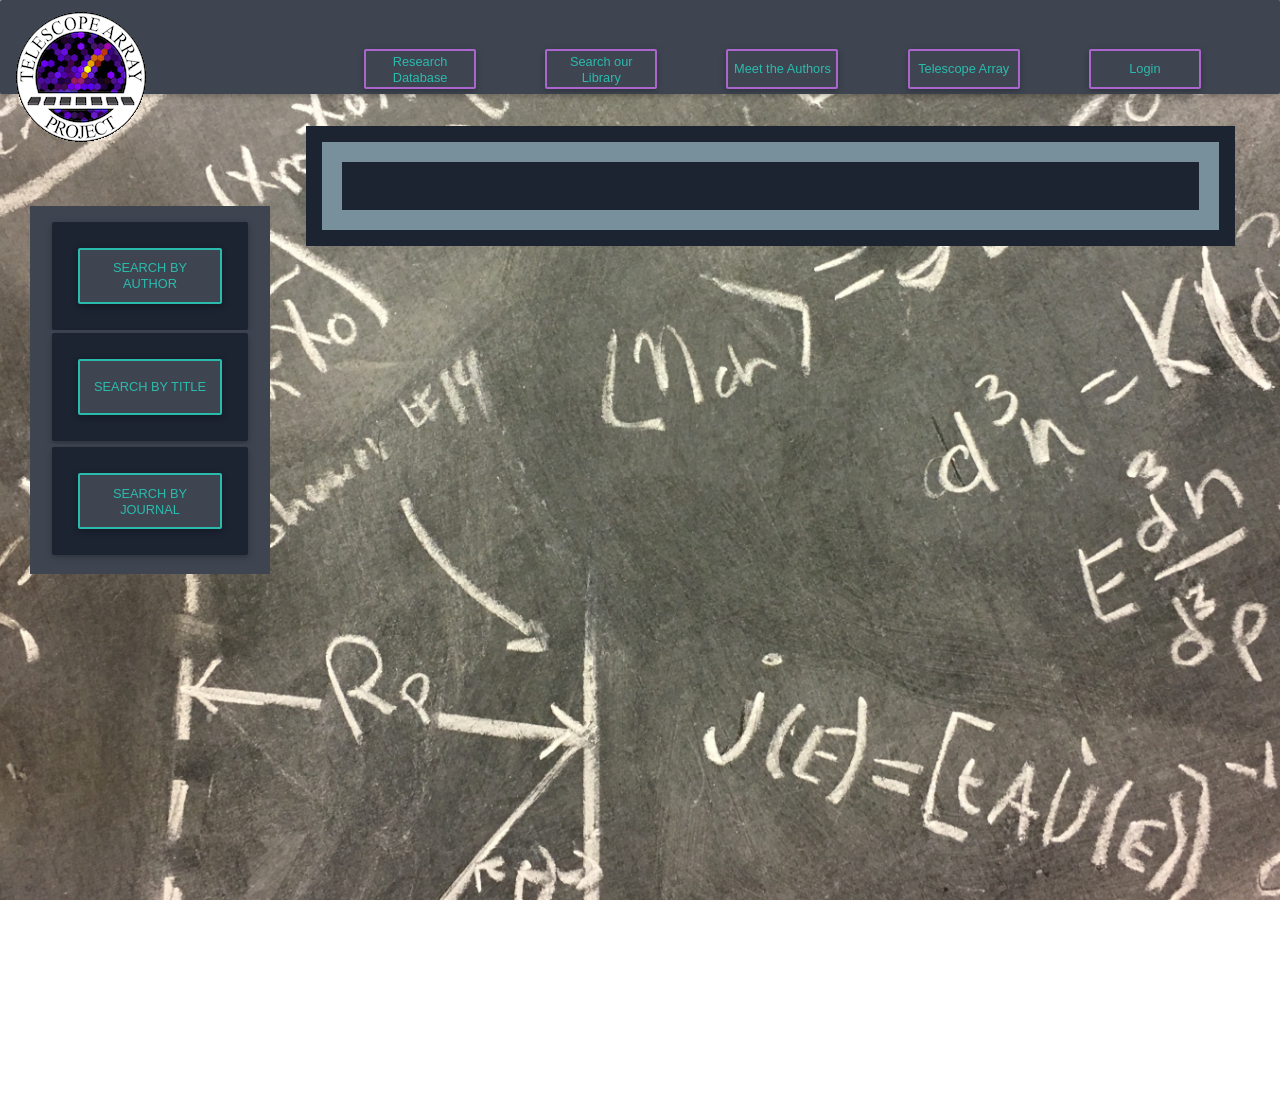
==== commit b943b568: "Updating." ====
--- a/Chi.html
+++ b/Chi.html
@@ -12,9 +12,9 @@
     <!-- Material Design Bootstrap -->
     <link href="css/mdb.min.css" rel="stylesheet">
     <!-- Your custom styles (optional) -->
-    <link href="css/Navbar.css" rel="stylesheet">
+    <link  rel="stylesheet" href="css/Navbar.css">
     <link rel="stylesheet" href="css/FiLeCabNet.css">
-    <link rel="stylesheet" href="css/_modals.scss">
+    <link rel="stylesheet" href="css/modals.scss">
     <link rel="stylesheet" href="css/Tables.css">
   </head>
   <body>
@@ -23,7 +23,7 @@
         <div class="container-fluid mynavbar">
           <div class="row navbar stylish-color-dark align-items-end no-gutters justify-content-between">
             <div class="col-2 align-self-start">
-                <a class="navbar-brand" href="http://www.telescopearray.org"><img src="/images/TALogo_720WFC.gif" alt="TA-Logo"></a>
+                <a class="navbar-brand" href="http://www.telescopearray.org"><img src="images/TALogo_720WFC.gif" alt="TA-Logo"></a>
             </div>
             <div class="col-9 align-self-end">
               <div class="container">
@@ -1057,7 +1057,7 @@
 
 <!-- SCRIPTS -->
 <!-- JQuery -->
-<script type="text/javascript" src="jquery-3.1.1.min.js"></script>
+<script type="text/javascript" src="js/jquery-3.1.1.min.js"></script>
 <!-- Bootstrap tooltips -->
 <script type="text/javascript" src="js/tether.min.js"></script>
 <!-- Bootstrap core JavaScript -->
--- a/css/Navbar.css
+++ b/css/Navbar.css
@@ -1,7 +1,7 @@
 body {
   position: relative;
   min-height: 70rem;
-  background: url("/Users/cristylegarrard/repos/taad/images/ChlKbrDbkground.jpg") no-repeat center center fixed;
+  background: url("../images/ChlKbrDbkground.jpg") no-repeat center center fixed;
   -webkit-background-size: cover;
   -moz-background-size: cover;
   -o-background-size: cover;
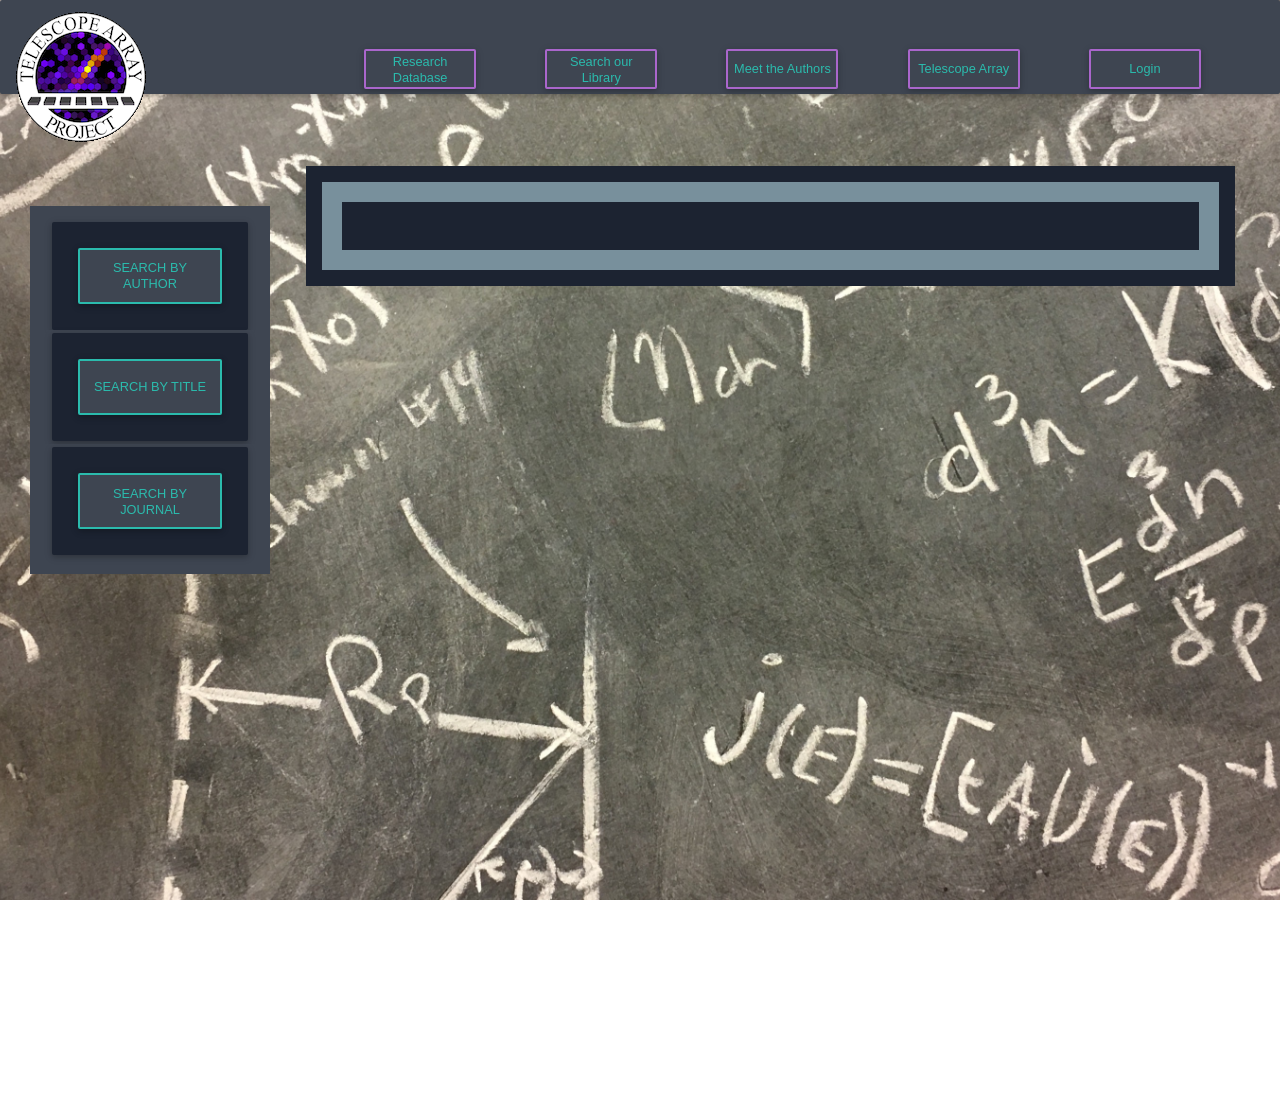
==== commit 6e723904: "I fixed the button layout on navbar on the mobile view and adjusted the padding of the main table so" ====
--- a/Chi.html
+++ b/Chi.html
@@ -12,7 +12,7 @@
     <!-- Material Design Bootstrap -->
     <link href="css/mdb.min.css" rel="stylesheet">
     <!-- Your custom styles (optional) -->
-    <link  rel="stylesheet" href="css/Navbar.css">
+    <link rel="stylesheet" href="css/Navbar.css">
     <link rel="stylesheet" href="css/FiLeCabNet.css">
     <link rel="stylesheet" href="css/modals.scss">
     <link rel="stylesheet" href="css/Tables.css">
@@ -67,9 +67,9 @@
         </div>
       </nav>
       <nav class="hidden-sm-up visible-sm-down">
-        <div class="container-fluid mynavbar">
-          <div class="row stylish-color-dark phonenav justify-content-between no-gutters">
-            <div class="col-5 dropdown">
+        <div class="container-fluid mynavbar justify-content-center col-12">
+          <div class="row stylish-color-dark phonenav no-gutters justify-content-center">
+            <div class="col-4 dropdown">
               <div class="row justify-content-around no-gutters">
                 <button type="button" class="btn btn-outline-secondary mysmbtns"><a class="myicons1" href="html/Omega.html"><i class="fa fa-home" aria-hidden="true"></i></a></button>
                 <button type="button" class="btn btn-outline-default mysmbtns myicons2" id="phnavdd" data-toggle="dropdown" aria-haspopup="true" aria-expanded="false"><i class="fa fa-search" aria-hidden="true"></i></button>
@@ -83,10 +83,10 @@
             <div class="col-2 phoneicon">
               <a class="img-responsive" href="http://www.telescopearray.org"><img src="images/TAlogoPhone.gif" alt="TA-Logo"></a>
             </div>
-            <div class="col-5">
+            <div class="col-4">
               <div class="row justify-content-around no-gutters">
                 <button type="button" class="btn btn-outline-default mysmbtns"><a class="myicons2" href="#"><i class="fa fa-user" aria-hidden="true"></i></a></button>
-                <button type="button" class="btn btn-outline-secondary  mysmbtns"><a  class="myicons1" href="#"><i class="fa fa-rocket" aria-hidden="true"></i></a></button>
+                <button type="button" class="btn btn-outline-secondary mysmbtns"><a  class="myicons1" href="#"><i class="fa fa-rocket" aria-hidden="true"></i></a></button>
               </div>
             </div>
           </div>
@@ -263,7 +263,7 @@
                                                               <i class="fa
                                                               fa-file-pdf-o" aria-hidden="true"></i>
                                                             </a>
-                                                            <a target="_blank" href="#">
+                                                            <a target="_blank" href="#" class="colVSAM waves">
                                                               <i class="fa
                                                               fa-download" aria-hidden="true"></i>
                                                             </a>
@@ -1027,9 +1027,9 @@
               </div>
             </div>
           </div>
-          <div class="col-md-10 col-lg-10 col-sm-12 col-xs-12 align-self-start">
+          <div class="col-md-10 col-lg-10 col-sm-12 col-xs-12 align-self-start" style="padding-top:2.5em;">
             <div class="container-fluid">
-              <div class="row justify-content-end">
+              <div class="row justify-content-center">
                   <div class=" col-12">
                     <div class="container">
                       <div class="row TbLcHi">
--- a/css/Navbar.css
+++ b/css/Navbar.css
@@ -46,6 +46,8 @@
 }
 .phonenav {
   height: 4rem;
+  width: 100%;
+  padding-top: .47em;
 }
 .phoneicon{
   padding-top: .75rem !important;
